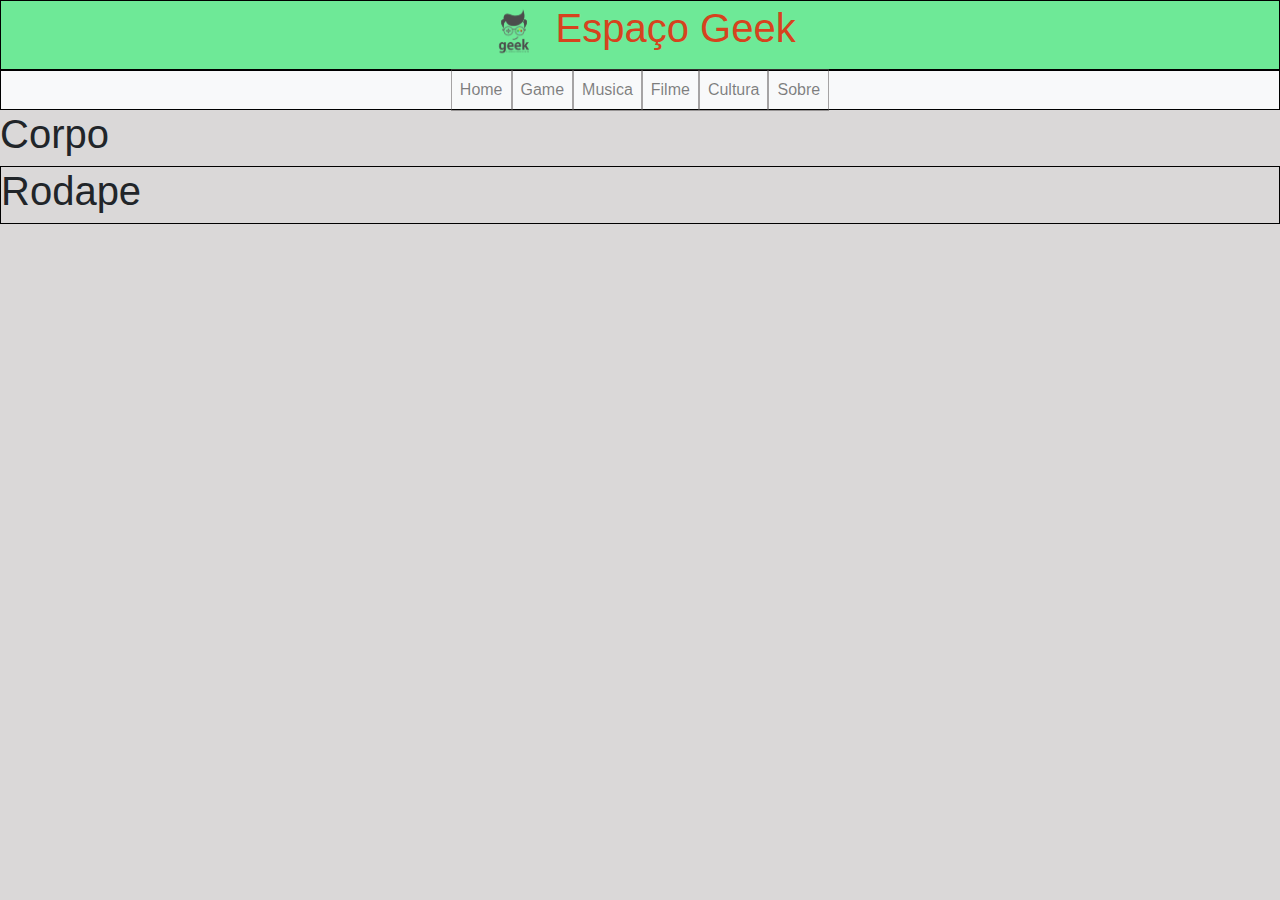
==== index.html @ 53563513 "Estilização Menu" ====
<!DOCTYPE html>
<html lang="en">

<head>
    <!-- inicio Head -->

    <!-- Meta tags Obrigatórias -->
    <meta charset="UTF-8">
    <meta name="viewport" content="width=device-width, initial-scale=1.0">

    <!-- Bootstrap CSS -->
    <link rel="stylesheet" href="./css/bootstrap.min.css">

    <!-- Estilo customizado -->
    <link href="./css/estilo.css" rel="stylesheet" type="text/css">

    <!-- Título Projeto -->
    <title>Espaço Geek</title>
    <link rel="icon" href="./imagens/geek.png">

</head>
<!-- Fim Head -->

<body>
    <header>
        <!-- inicio Cabecalho -->
        <div class="cabecalho">
            <h1><img src="./imagens/geek.png" width="60" height="60"> Espaço Geek
            </h1>
        </div>
    </header>
    <!-- Fim Cabecalho -->

    <div class="menu">
        <nav class="navbar navbar-expand-lg navbar-light bg-light">
            <button class="navbar-toggler" type="button" data-toggle="collapse" data-target="#navbarNav" aria-controls="navbarNav" aria-expanded="false" aria-label="Toggle navigation">
                <span class="navbar-toggler-icon"></span>
            </button>
            <div class="collapse navbar-collapse" id="navbarNav">
                <ul class="navbar-nav">
                    <li class="nav-item ">
                        <a class="nav-link" href="#">Home</a>
                    </li>
                    <li class="nav-item ">
                        <a class="nav-link" href="#">Game</a>
                    </li>
                    <li class="nav-item">
                        <a class="nav-link" href="#">Musica</a>
                    </li>
                    <li class="nav-item">
                        <a class="nav-link" href="#">Filme</a>
                    </li>
                    <li class="nav-item">
                        <a class="nav-link" href="#">Cultura</a>
                    </li>
                    <li class="nav-item">
                        <a class="nav-link" href="#">Sobre</a>
                    </li>
                </ul>
            </div>
        </nav>
    </div>
    <div>
        <h1>Corpo</h1>
    </div>
    <div class="rodape">
        <h1>Rodape</h1>
    </div>

    <script type="text/javascript" src="js/jquery-3.5.1.min.js"></script>
    <script type="text/javascript" src="js/bootstrap.min.js"></script>
</body>

</html>
---- css/estilo.css ----
.cabecalho {
    border: 1px solid black;
    text-align: center;
    background-color: rgba(55, 241, 117, 0.658);
    max-width: 100%;
    padding: auto;
    color: rgb(214, 67, 30);
    text-align: center;
}

.menu {
    border: black solid 1px;
    background-color: aqua;
}

.corpo {
    border: black 1px solid;
}

.rodape {
    border: black 1px solid;
}

#navbarNav {
    display: flex !important;
    justify-content: center !important;
    color: aquamarine;
}

.nav-item {
    border: rgba(92, 89, 89, 0.534) 1px solid;
    margin-top: -10px;
    margin-bottom: -10px;
    color: aquamarine;
}

body {
    background-color: rgba(151, 146, 146, 0.356);
}
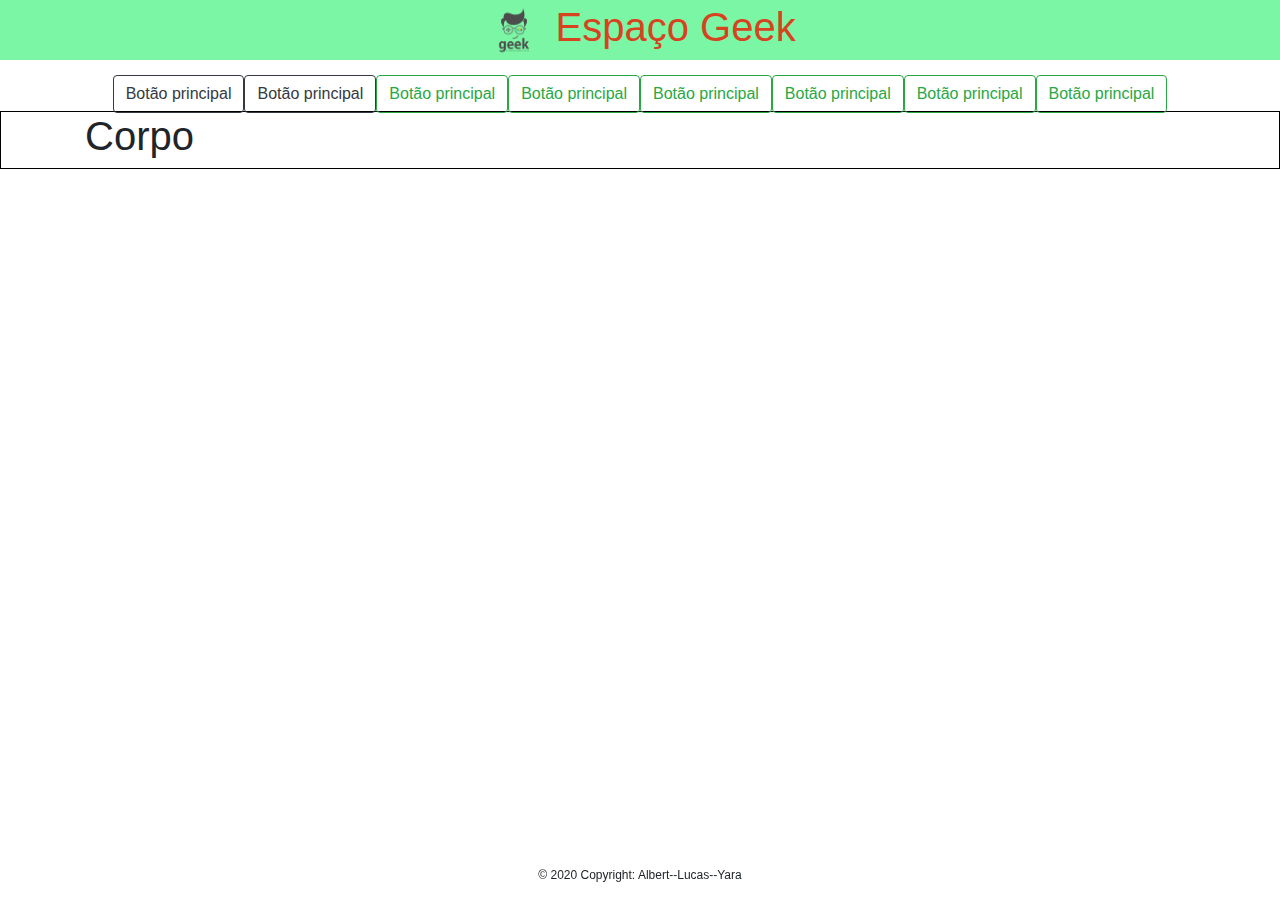
==== commit f6f65eed: "Mudança na pagina Home" ====
--- a/index.html
+++ b/index.html
@@ -6,7 +6,7 @@
 
     <!-- Meta tags Obrigatórias -->
     <meta charset="UTF-8">
-    <meta name="viewport" content="width=device-width, initial-scale=1.0">
+    <meta name="viewport" content="width=device-width, initial-scale=0.5">
 
     <!-- Bootstrap CSS -->
     <link rel="stylesheet" href="./css/bootstrap.min.css">
@@ -32,41 +32,60 @@
     <!-- Fim Cabecalho -->
 
     <div class="menu">
-        <nav class="navbar navbar-expand-lg navbar-light bg-light">
+
+        <nav class="navbar navbar-expand-lg navbar-light bg-green">
             <button class="navbar-toggler" type="button" data-toggle="collapse" data-target="#navbarNav" aria-controls="navbarNav" aria-expanded="false" aria-label="Toggle navigation">
                 <span class="navbar-toggler-icon"></span>
             </button>
             <div class="collapse navbar-collapse" id="navbarNav">
                 <ul class="navbar-nav">
                     <li class="nav-item ">
-                        <a class="nav-link" href="#">Home</a>
+                        <a href="./paginas/Games.html"><button class="btn btn-outline-dark" type="button" >Botão principal</button></a>
                     </li>
                     <li class="nav-item ">
-                        <a class="nav-link" href="#">Game</a>
+                        <a href="./paginas/Games.html"><button class="btn btn-outline-dark" type="button" >Botão principal</button></a>
                     </li>
                     <li class="nav-item">
-                        <a class="nav-link" href="#">Musica</a>
+                        <a href="./paginas/Games.html"><button class="btn btn-outline-success" type="button" >Botão principal</button></a>
                     </li>
                     <li class="nav-item">
-                        <a class="nav-link" href="#">Filme</a>
+                        <a href="./paginas/Games.html"><button class="btn btn-outline-success" type="button" >Botão principal</button></a>
                     </li>
                     <li class="nav-item">
-                        <a class="nav-link" href="#">Cultura</a>
+                        <a href="./paginas/Games.html"><button class="btn btn-outline-success" type="button" >Botão principal</button></a>
                     </li>
                     <li class="nav-item">
-                        <a class="nav-link" href="#">Sobre</a>
+                        <a href="./paginas/Games.html"><button class="btn btn-outline-success" type="button" >Botão principal</button></a>
+                    </li>
+                    <li class="nav-item">
+                        <a href="./paginas/Games.html"><button class="btn btn-outline-success" type="button" >Botão principal</button></a>
+                    </li>
+                    <li class="nav-item">
+                        <a href="./paginas/Games.html"><button class="btn btn-outline-success" type="button" >Botão principal</button></a>
                     </li>
                 </ul>
             </div>
         </nav>
     </div>
-    <div>
-        <h1>Corpo</h1>
-    </div>
-    <div class="rodape">
-        <h1>Rodape</h1>
+    <div class="corpo">
+        <div class="container">
+            <h1>Corpo</h1>
+        </div>
+
     </div>
 
+    <!-- Footer -->
+    <div class="rodape">
+        <footer class="page-footer font-small blue">
+
+            <!-- Copyright -->
+            <div class="footer-copyright text-center py-3">© 2020 Copyright:
+                <a> Albert--Lucas--Yara</a>
+            </div>
+            <!-- Copyright -->
+
+        </footer>
+    </div>
     <script type="text/javascript" src="js/jquery-3.5.1.min.js"></script>
     <script type="text/javascript" src="js/bootstrap.min.js"></script>
 </body>
--- a/css/estilo.css
+++ b/css/estilo.css
@@ -1,5 +1,4 @@
 .cabecalho {
-    border: 1px solid black;
     text-align: center;
     background-color: rgba(55, 241, 117, 0.658);
     max-width: 100%;
@@ -8,32 +7,33 @@
     text-align: center;
 }
 
-.menu {
-    border: black solid 1px;
-    background-color: aqua;
+.menu {}
+
+.rodape {
+    position: fixed;
+    bottom: 0%;
+    width: 100%;
+    font-size: 12px;
 }
 
 .corpo {
     border: black 1px solid;
-}
-
-.rodape {
-    border: black 1px solid;
+    background-color: white;
+    width: 100%;
+    min-block-size: 100%;
 }
 
 #navbarNav {
     display: flex !important;
     justify-content: center !important;
-    color: aquamarine;
+    color: rgb(0, 0, 0);
 }
 
 .nav-item {
-    border: rgba(92, 89, 89, 0.534) 1px solid;
-    margin-top: -10px;
+    margin-top: -1px;
     margin-bottom: -10px;
-    color: aquamarine;
 }
 
 body {
-    background-color: rgba(151, 146, 146, 0.356);
+    width: 100%;
 }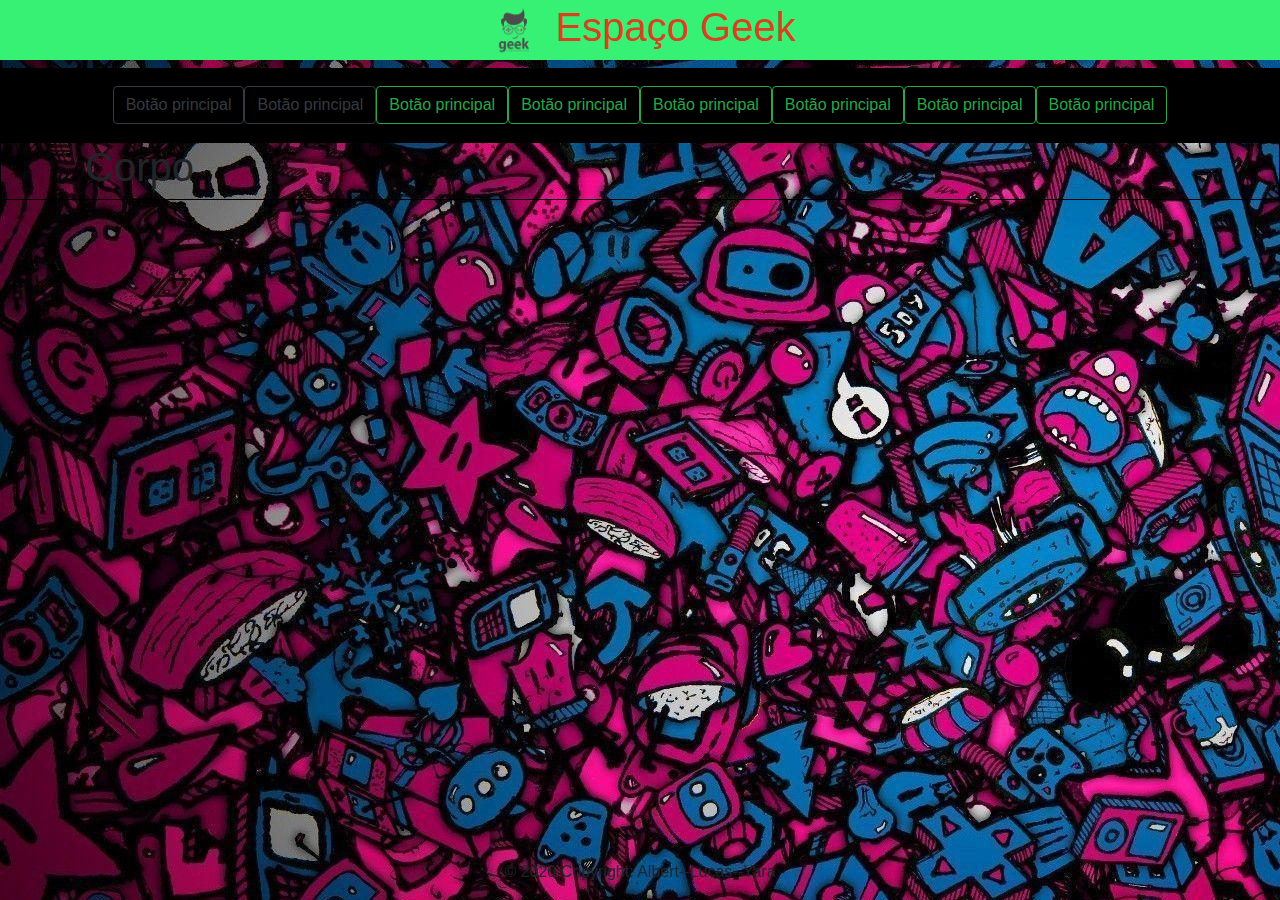
==== commit 7671324c: "Imagem de fundo" ====
--- a/index.html
+++ b/index.html
@@ -22,6 +22,7 @@
 <!-- Fim Head -->
 
 <body>
+
     <header>
         <!-- inicio Cabecalho -->
         <div class="cabecalho">
@@ -67,11 +68,11 @@
             </div>
         </nav>
     </div>
+
     <div class="corpo">
         <div class="container">
             <h1>Corpo</h1>
         </div>
-
     </div>
 
     <!-- Footer -->
--- a/css/estilo.css
+++ b/css/estilo.css
@@ -1,24 +1,25 @@
 .cabecalho {
     text-align: center;
-    background-color: rgba(55, 241, 117, 0.658);
+    background-color: rgb(55, 241, 117);
     max-width: 100%;
     padding: auto;
     color: rgb(214, 67, 30);
     text-align: center;
 }
 
-.menu {}
+.menu {
+    background-color: black;
+}
 
 .rodape {
     position: fixed;
     bottom: 0%;
     width: 100%;
-    font-size: 12px;
+    font-size: 12 px;
 }
 
 .corpo {
     border: black 1px solid;
-    background-color: white;
     width: 100%;
     min-block-size: 100%;
 }
@@ -30,10 +31,11 @@
 }
 
 .nav-item {
-    margin-top: -1px;
-    margin-bottom: -10px;
+    margin-top: 10px;
+    margin-bottom: 10px;
 }
 
 body {
     width: 100%;
+    background-image: url("../imagens/fundo_home.jpg");
 }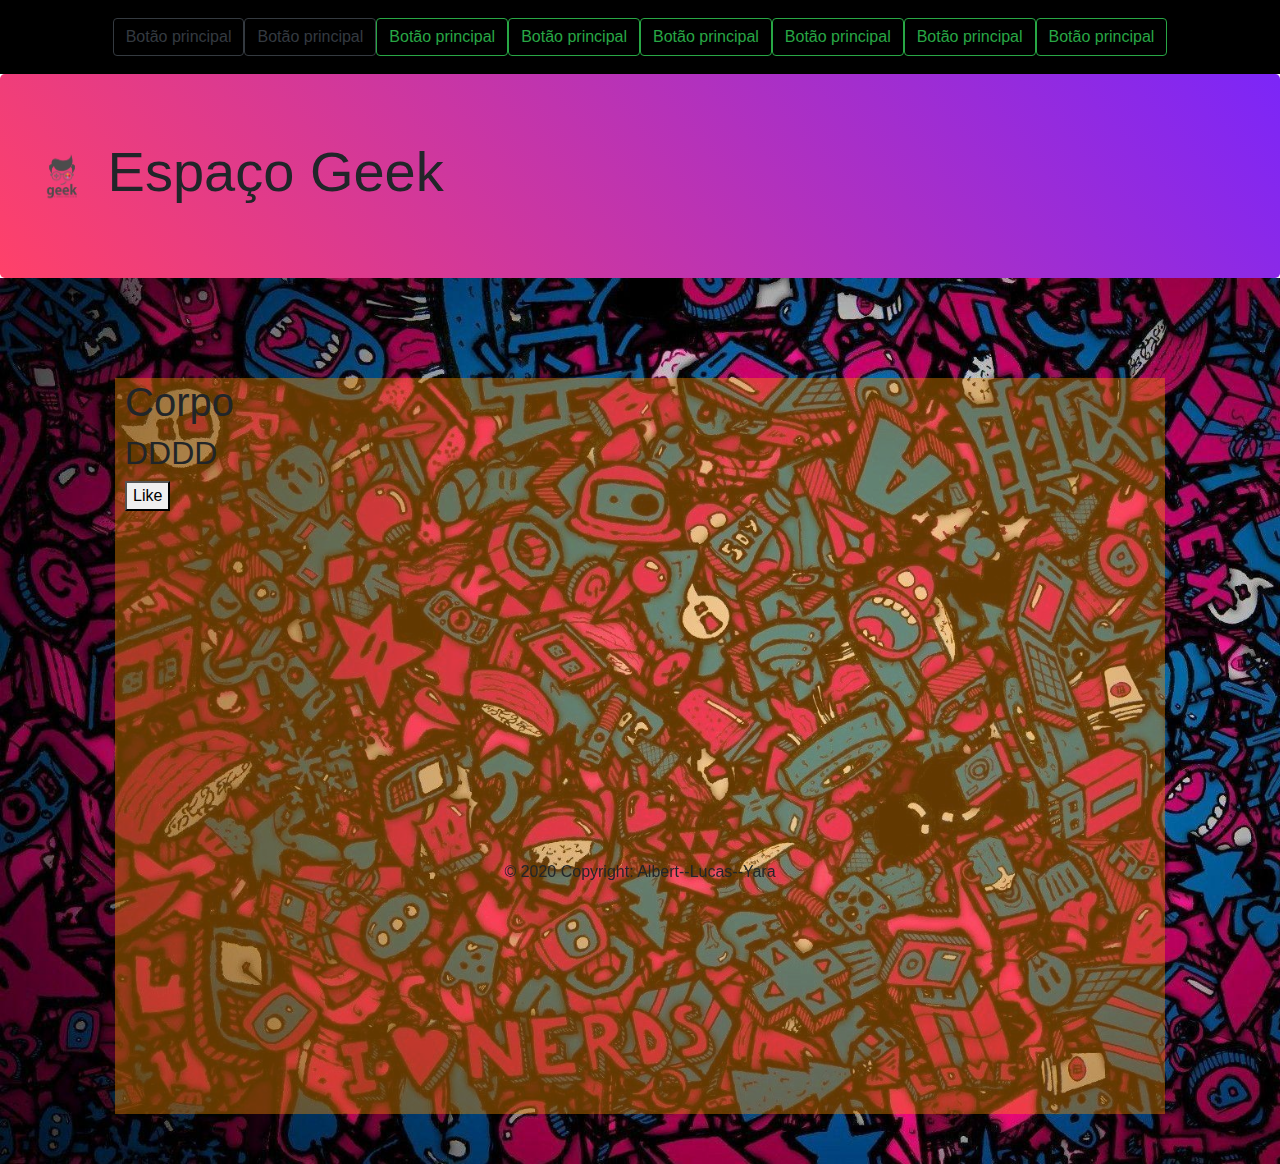
==== commit 8053d8d1: "Melhora da pagina inicial" ====
--- a/index.html
+++ b/index.html
@@ -16,22 +16,12 @@
 
     <!-- Título Projeto -->
     <title>Espaço Geek</title>
-    <link rel="icon" href="./imagens/geek.png">
+    <link id="icone" rel="icon" href="./imagens/geek.png">
 
 </head>
 <!-- Fim Head -->
 
 <body>
-
-    <header>
-        <!-- inicio Cabecalho -->
-        <div class="cabecalho">
-            <h1><img src="./imagens/geek.png" width="60" height="60"> Espaço Geek
-            </h1>
-        </div>
-    </header>
-    <!-- Fim Cabecalho -->
-
     <div class="menu">
 
         <nav class="navbar navbar-expand-lg navbar-light bg-green">
@@ -68,10 +58,23 @@
             </div>
         </nav>
     </div>
+    <header class="">
+        <!-- inicio Cabecalho -->
+        <div class="jumbotron">
+            <h1 class="display-4" id="titulo"><img src="./imagens/geek.png" width="60" height="60"> Espaço Geek</h1>
 
+        </div>
+    </header>
+    <!-- Fim Cabecalho -->
     <div class="corpo">
         <div class="container">
-            <h1>Corpo</h1>
+            <div class="conteudo">
+                <h1>Corpo</h1>
+                <h2>DDDD</h2>
+
+                <div id="like_button_container">Teste</div>
+
+            </div>
         </div>
     </div>
 
@@ -89,6 +92,10 @@
     </div>
     <script type="text/javascript" src="js/jquery-3.5.1.min.js"></script>
     <script type="text/javascript" src="js/bootstrap.min.js"></script>
+    <script src="js/react.production.min.js"></script>
+    <script src="js/react-dom.production.min.js"></script>
+
+    <script src="arquivos_java/like_button.js"></script>
 </body>
 
 </html>--- a/css/estilo.css
+++ b/css/estilo.css
@@ -1,10 +1,32 @@
-.cabecalho {
+.icone {
+    border: azure;
+}
+
+.topo {
+    background-color: rgb(39, 43, 40);
+    margin-bottom: auto;
+}
+
+.topo .cabecalho {
     text-align: center;
-    background-color: rgb(55, 241, 117);
     max-width: 100%;
-    padding: auto;
     color: rgb(214, 67, 30);
     text-align: center;
+}
+
+.jumbotron {
+    background: linear-gradient(50deg, #ff4169, #7c26f8);
+    margin-bottom: auto;
+    max-height: 10%;
+}
+
+.corpo .container .conteudo {
+    background-color: rgba(253, 143, 0, 0.39);
+    max-block-size: 100%;
+    min-height: 81.7vh;
+    display: block;
+    padding: 0 10px 0 10px;
+    margin: 50px 30px 50px 30px;
 }
 
 .menu {
@@ -19,9 +41,10 @@
 }
 
 .corpo {
-    border: black 1px solid;
-    width: 100%;
-    min-block-size: 100%;
+    padding-top: 50px;
+    background-image: url("../imagens/fundo_home.png");
+    display: flex;
+    background-size: cover
 }
 
 #navbarNav {
@@ -37,5 +60,7 @@
 
 body {
     width: 100%;
-    background-image: url("../imagens/fundo_home.jpg");
+    /*background: url(../imagens/fundo_home.png);
+    background-attachment: fixed;
+    */
 }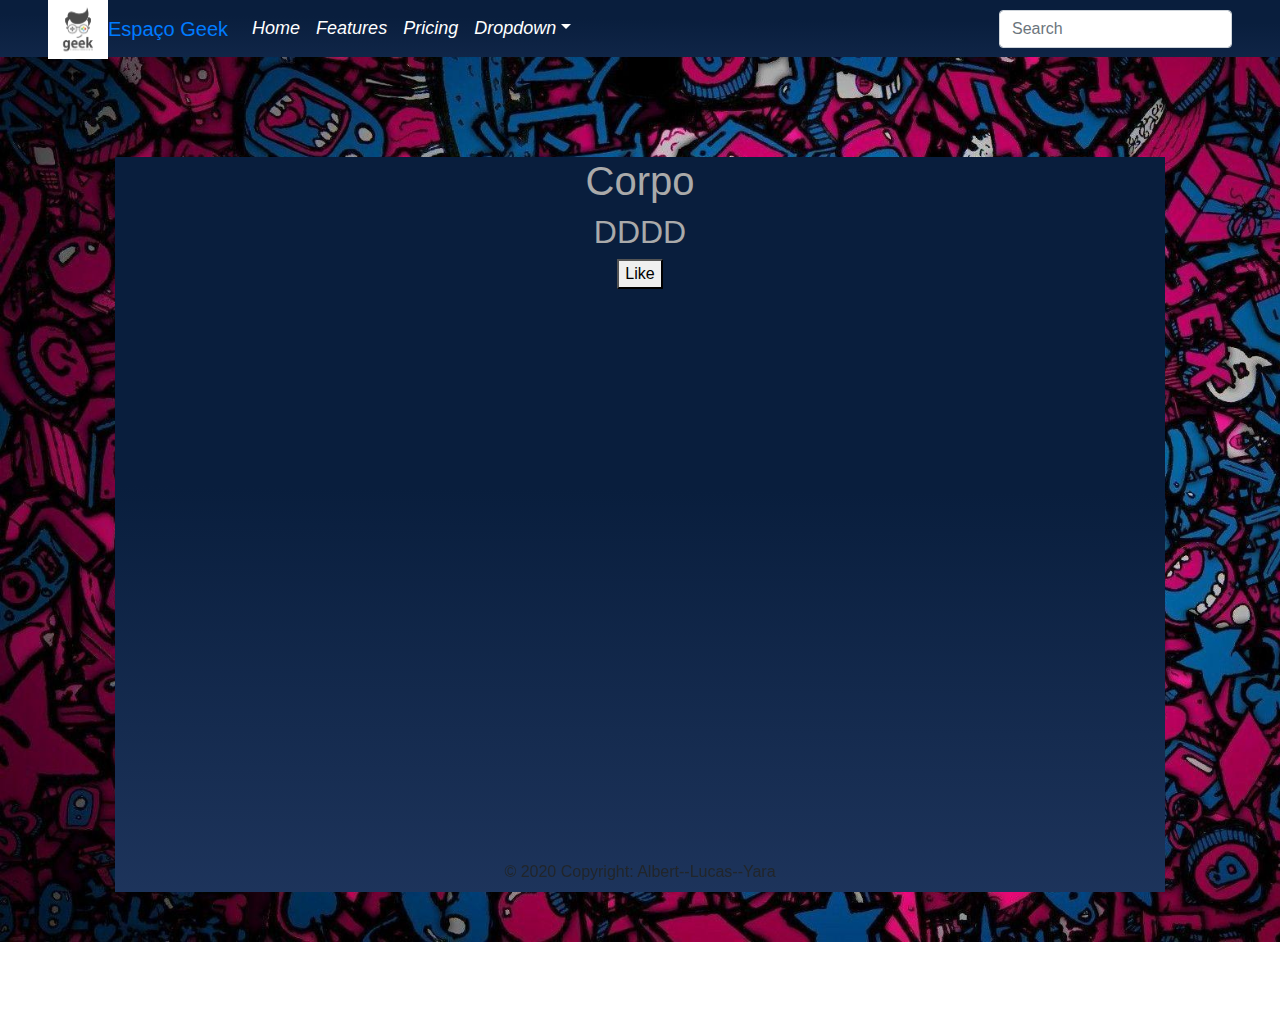
==== commit 169913e8: "Alteração do layout" ====
--- a/index.html
+++ b/index.html
@@ -23,47 +23,56 @@
 
 <body>
     <div class="menu">
+        <div class="jumbotron">
+            <nav id="navbar" class="navbar navbar-expand-lg ">
 
-        <nav class="navbar navbar-expand-lg navbar-light bg-green">
-            <button class="navbar-toggler" type="button" data-toggle="collapse" data-target="#navbarNav" aria-controls="navbarNav" aria-expanded="false" aria-label="Toggle navigation">
-                <span class="navbar-toggler-icon"></span>
-            </button>
-            <div class="collapse navbar-collapse" id="navbarNav">
-                <ul class="navbar-nav">
-                    <li class="nav-item ">
-                        <a href="./paginas/Games.html"><button class="btn btn-outline-dark" type="button" >Botão principal</button></a>
-                    </li>
-                    <li class="nav-item ">
-                        <a href="./paginas/Games.html"><button class="btn btn-outline-dark" type="button" >Botão principal</button></a>
-                    </li>
-                    <li class="nav-item">
-                        <a href="./paginas/Games.html"><button class="btn btn-outline-success" type="button" >Botão principal</button></a>
-                    </li>
-                    <li class="nav-item">
-                        <a href="./paginas/Games.html"><button class="btn btn-outline-success" type="button" >Botão principal</button></a>
-                    </li>
-                    <li class="nav-item">
-                        <a href="./paginas/Games.html"><button class="btn btn-outline-success" type="button" >Botão principal</button></a>
-                    </li>
-                    <li class="nav-item">
-                        <a href="./paginas/Games.html"><button class="btn btn-outline-success" type="button" >Botão principal</button></a>
-                    </li>
-                    <li class="nav-item">
-                        <a href="./paginas/Games.html"><button class="btn btn-outline-success" type="button" >Botão principal</button></a>
-                    </li>
-                    <li class="nav-item">
-                        <a href="./paginas/Games.html"><button class="btn btn-outline-success" type="button" >Botão principal</button></a>
-                    </li>
-                </ul>
-            </div>
-        </nav>
+                <!-- Navbar brand -->
+                <img class="bg-white" src="./imagens/geek.png" width="60" height="60"><a class="navbar-brand" href="index.html">Espaço Geek</a>
+
+                <!-- Collapse button -->
+                <button class="navbar-toggler" type="button" data-toggle="collapse" data-target="#navbarSupportedContent" aria-controls="navbarSupportedContent" aria-expanded="false" aria-label="Toggle navigation"><span
+                class="navbar-toggler-icon"></span></button>
+
+                <!-- Collapsible content -->
+                <div class="collapse navbar-collapse" id="navbarSupportedContent">
+
+                    <!-- Links -->
+                    <ul class="navbar-nav mr-auto">
+                        <li class="nav-item active ">
+                            <a class="nav-link text-white" href="./paginas/Games.html">Home <span class="sr-only">(current)</span></a>
+                        </li>
+                        <li class="nav-item active">
+                            <a class="nav-link text-white" href="#">Features</a>
+                        </li>
+                        <li class="nav-item">
+                            <a class="nav-link text-white" href="#">Pricing</a>
+                        </li>
+
+                        <!-- Dropdown -->
+                        <li class="nav-item dropdown ">
+                            <a class="nav-link dropdown-toggle text-white" id="navbarDropdownMenuLink" data-toggle="dropdown" aria-haspopup="true" aria-expanded="false">Dropdown</a>
+                            <div class="dropdown-menu dropdown-primary" aria-labelledby="navbarDropdownMenuLink">
+                                <a class="dropdown-item" href="#">Action</a>
+                                <a class="dropdown-item" href="#">Another action</a>
+                                <a class="dropdown-item" href="#">Something else here</a>
+                            </div>
+                        </li>
+
+                    </ul>
+                    <!-- Links -->
+
+                    <!-- Search form -->
+                    <form class="form-inline">
+                        <input class="form-control" type="text" placeholder="Search" aria-label="Search">
+                    </form>
+                </div>
+                <!-- Collapsible content -->
+
+            </nav>
+        </div>
     </div>
     <header class="">
         <!-- inicio Cabecalho -->
-        <div class="jumbotron">
-            <h1 class="display-4" id="titulo"><img src="./imagens/geek.png" width="60" height="60"> Espaço Geek</h1>
-
-        </div>
     </header>
     <!-- Fim Cabecalho -->
     <div class="corpo">
--- a/css/estilo.css
+++ b/css/estilo.css
@@ -1,36 +1,24 @@
-.icone {
-    border: azure;
-}
-
 .topo {
     background-color: rgb(39, 43, 40);
     margin-bottom: auto;
 }
 
-.topo .cabecalho {
-    text-align: center;
-    max-width: 100%;
-    color: rgb(214, 67, 30);
-    text-align: center;
-}
-
 .jumbotron {
-    background: linear-gradient(50deg, #ff4169, #7c26f8);
-    margin-bottom: auto;
+    background-image: linear-gradient( 180.4deg, rgba(9, 30, 61, 1) 45.3%, rgba(95, 123, 190, 1) 279%);
+    margin-bottom: -75px;
+    margin-top: -75px;
     max-height: 10%;
 }
 
 .corpo .container .conteudo {
-    background-color: rgba(253, 143, 0, 0.39);
+    background-image: linear-gradient( 180.4deg, rgba(9, 30, 61, 1) 45.3%, rgba(95, 123, 190, 1) 279%);
     max-block-size: 100%;
     min-height: 81.7vh;
     display: block;
     padding: 0 10px 0 10px;
     margin: 50px 30px 50px 30px;
-}
-
-.menu {
-    background-color: black;
+    color: rgb(170, 170, 170);
+    text-align: center;
 }
 
 .rodape {
@@ -47,15 +35,12 @@
     background-size: cover
 }
 
-#navbarNav {
-    display: flex !important;
-    justify-content: center !important;
-    color: rgb(0, 0, 0);
-}
-
 .nav-item {
     margin-top: 10px;
     margin-bottom: 10px;
+    font-size: large;
+    font-style: italic;
+    color: white;
 }
 
 body {
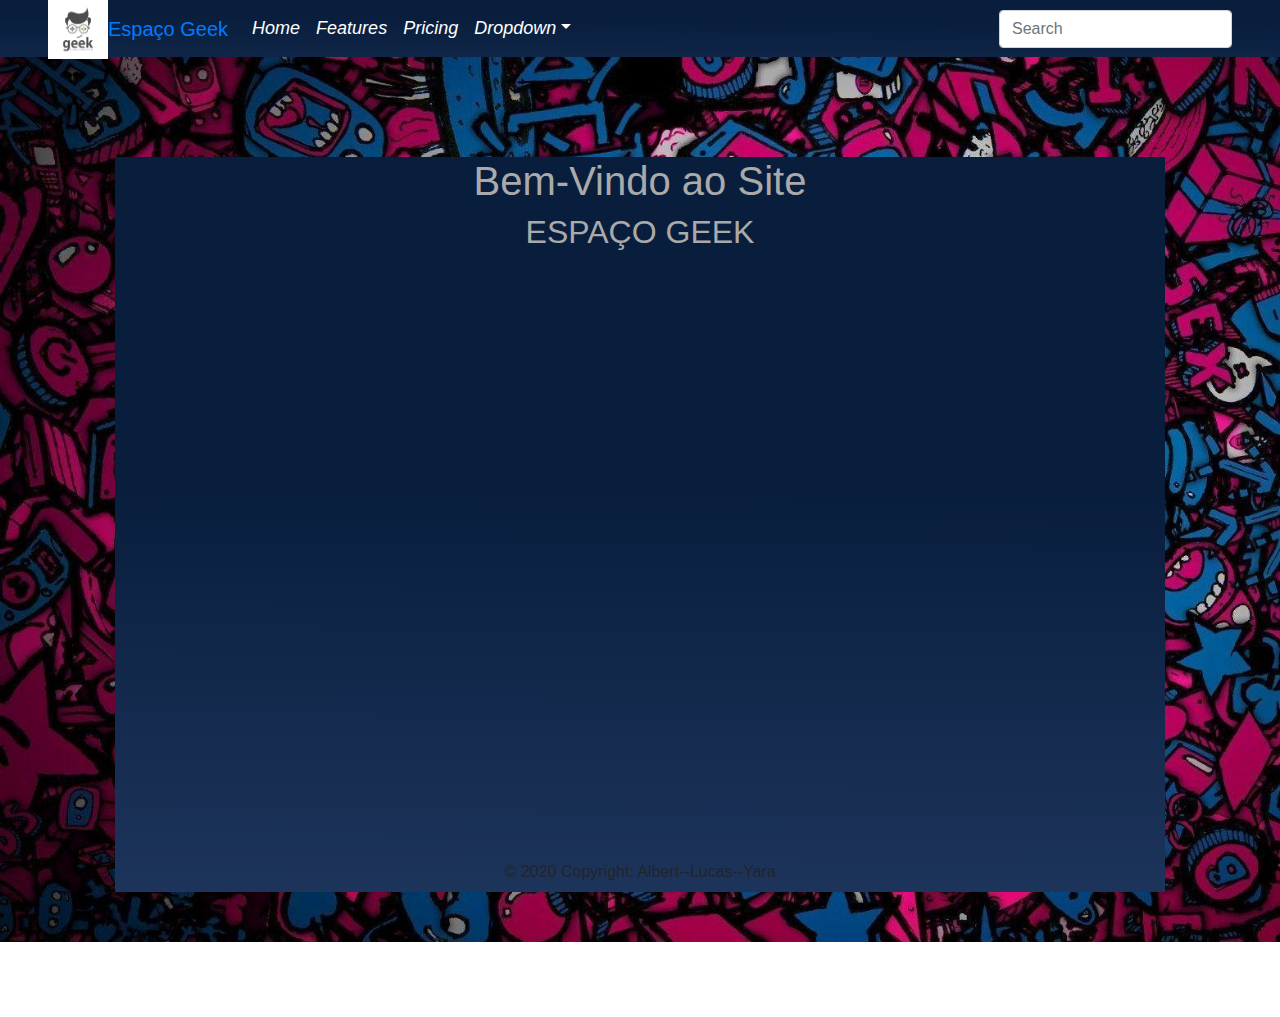
==== commit 9263fa70: "Funcionalidade Menu" ====
--- a/index.html
+++ b/index.html
@@ -1,4 +1,5 @@
 <!DOCTYPE html>
+
 <html lang="en">
 
 <head>
@@ -16,7 +17,10 @@
 
     <!-- Título Projeto -->
     <title>Espaço Geek</title>
-    <link id="icone" rel="icon" href="./imagens/geek.png">
+    <link l="icon" href="./imagens/icone_copo.png">
+
+    <script type="text/javascript" src="js/jquery-3.5.1.min.js"></script>
+    <!--<script type="text/javascript" src="./arquivos_java/funcoes.js"></script> -->
 
 </head>
 <!-- Fim Head -->
@@ -39,10 +43,10 @@
                     <!-- Links -->
                     <ul class="navbar-nav mr-auto">
                         <li class="nav-item active ">
-                            <a class="nav-link text-white" href="./paginas/Games.html">Home <span class="sr-only">(current)</span></a>
+                            <a id="home" class="nav-link text-white" href="#">Home <span class="sr-only">(current)</span></a>
                         </li>
                         <li class="nav-item active">
-                            <a class="nav-link text-white" href="#">Features</a>
+                            <a id="games" class="nav-link text-white" href="#">Features</a>
                         </li>
                         <li class="nav-item">
                             <a class="nav-link text-white" href="#">Pricing</a>
@@ -78,10 +82,18 @@
     <div class="corpo">
         <div class="container">
             <div class="conteudo">
-                <h1>Corpo</h1>
-                <h2>DDDD</h2>
 
-                <div id="like_button_container">Teste</div>
+                <div id="saida">
+                    <h1>
+                        Bem-Vindo ao Site
+                    </h1>
+                    <h2>
+                        ESPAÇO GEEK
+                    </h2>
+
+                </div>
+
+                <!--<div id="like_button_container">Teste</div> -->
 
             </div>
         </div>
@@ -99,12 +111,12 @@
 
         </footer>
     </div>
-    <script type="text/javascript" src="js/jquery-3.5.1.min.js"></script>
+
     <script type="text/javascript" src="js/bootstrap.min.js"></script>
     <script src="js/react.production.min.js"></script>
     <script src="js/react-dom.production.min.js"></script>
 
-    <script src="arquivos_java/like_button.js"></script>
+    <script src="arquivos_java/funcoes.js"></script>
 </body>
 
 </html>--- a/css/estilo.css
+++ b/css/estilo.css
@@ -45,7 +45,4 @@
 
 body {
     width: 100%;
-    /*background: url(../imagens/fundo_home.png);
-    background-attachment: fixed;
-    */
 }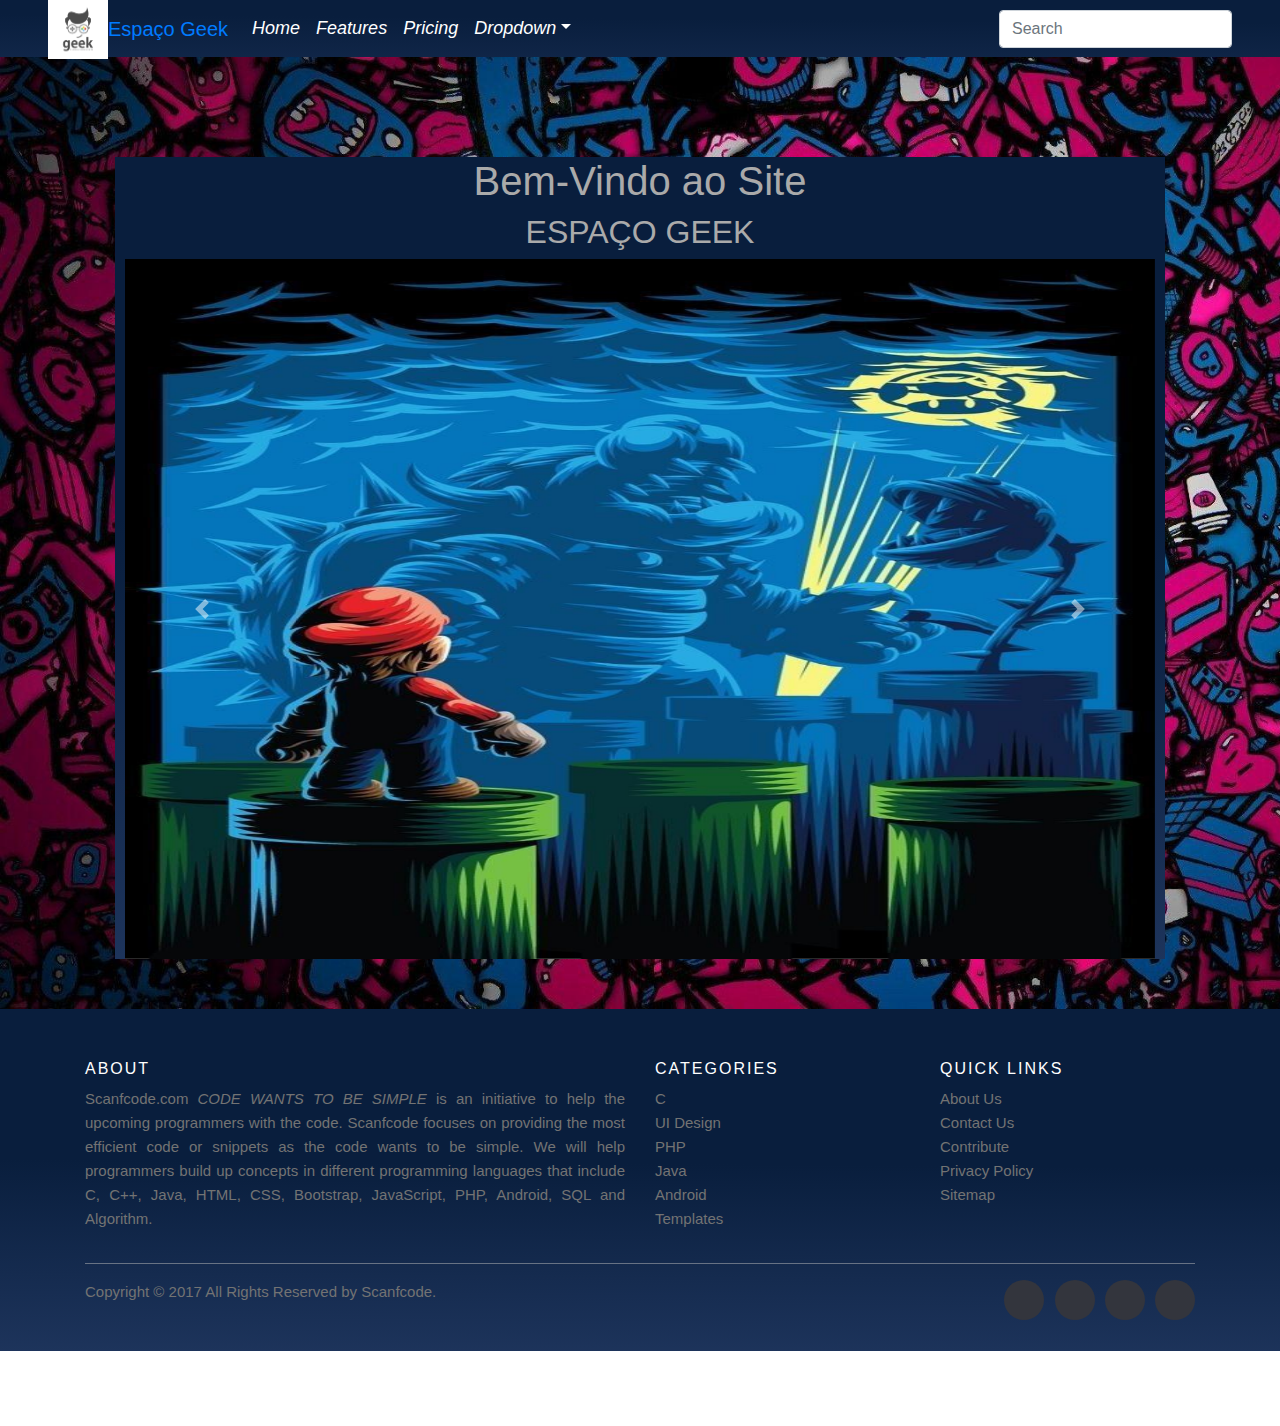
==== commit b497cf7d: "Costumização rodape" ====
--- a/index.html
+++ b/index.html
@@ -20,7 +20,7 @@
     <link l="icon" href="./imagens/icone_copo.png">
 
     <script type="text/javascript" src="js/jquery-3.5.1.min.js"></script>
-    <!--<script type="text/javascript" src="./arquivos_java/funcoes.js"></script> -->
+
 
 </head>
 <!-- Fim Head -->
@@ -90,27 +90,91 @@
                     <h2>
                         ESPAÇO GEEK
                     </h2>
+                    <div id="carouselExampleControls" class="carousel slide" data-ride="carousel">
+                        <div class="carousel-inner">
+                            <div class="carousel-item active" data-interval="10000">
+                                <img src="./imagens/carrosel/imagem1.jpg" class="d-block w-100" with="500" height="700" alt="...">
+                            </div>
+                            <div class="carousel-item" data-interval="10000">
+                                <img src="./imagens/carrosel/imagem2.jpg" class="d-block w-100" with="500" height="700" alt="...">
+                            </div>
+                            <div class="carousel-item" data-interval="10000">
+                                <img src="./imagens/carrosel/imagem3.jpg" class="d-block w-100" with="500" height="700" alt="...">
+                            </div>
+                        </div>
+                        <a class="carousel-control-prev" href="#carouselExampleControls" role="button" data-slide="prev">
+                            <span class="carousel-control-prev-icon" aria-hidden="true"></span>
+                            <span class="sr-only">Previous</span>
+                        </a>
+                        <a class="carousel-control-next" href="#carouselExampleControls" role="button" data-slide="next">
+                            <span class="carousel-control-next-icon" aria-hidden="true"></span>
+                            <span class="sr-only">Next</span>
+                        </a>
+                    </div>
 
                 </div>
 
-                <!--<div id="like_button_container">Teste</div> -->
+
 
             </div>
         </div>
     </div>
 
     <!-- Footer -->
-    <div class="rodape">
-        <footer class="page-footer font-small blue">
+    <!-- Site footer -->
+    <footer class="site-footer">
+        <div class="container">
+            <div class="row">
+                <div class="col-sm-12 col-md-6">
+                    <h6>About</h6>
+                    <p class="text-justify">Scanfcode.com <i>CODE WANTS TO BE SIMPLE </i> is an initiative to help the upcoming programmers with the code. Scanfcode focuses on providing the most efficient code or snippets as the code wants to be simple. We will help programmers
+                        build up concepts in different programming languages that include C, C++, Java, HTML, CSS, Bootstrap, JavaScript, PHP, Android, SQL and Algorithm.</p>
+                </div>
 
-            <!-- Copyright -->
-            <div class="footer-copyright text-center py-3">© 2020 Copyright:
-                <a> Albert--Lucas--Yara</a>
+                <div class="col-xs-6 col-md-3">
+                    <h6>Categories</h6>
+                    <ul class="footer-links">
+                        <li><a href="http://scanfcode.com/category/c-language/">C</a></li>
+                        <li><a href="http://scanfcode.com/category/front-end-development/">UI Design</a></li>
+                        <li><a href="http://scanfcode.com/category/back-end-development/">PHP</a></li>
+                        <li><a href="http://scanfcode.com/category/java-programming-language/">Java</a></li>
+                        <li><a href="http://scanfcode.com/category/android/">Android</a></li>
+                        <li><a href="http://scanfcode.com/category/templates/">Templates</a></li>
+                    </ul>
+                </div>
+
+                <div class="col-xs-6 col-md-3">
+                    <h6>Quick Links</h6>
+                    <ul class="footer-links">
+                        <li><a href="http://scanfcode.com/about/">About Us</a></li>
+                        <li><a href="http://scanfcode.com/contact/">Contact Us</a></li>
+                        <li><a href="http://scanfcode.com/contribute-at-scanfcode/">Contribute</a></li>
+                        <li><a href="http://scanfcode.com/privacy-policy/">Privacy Policy</a></li>
+                        <li><a href="http://scanfcode.com/sitemap/">Sitemap</a></li>
+                    </ul>
+                </div>
             </div>
-            <!-- Copyright -->
+            <hr>
+        </div>
+        <div class="container">
+            <div class="row">
+                <div class="col-md-8 col-sm-6 col-xs-12">
+                    <p class="copyright-text">Copyright &copy; 2017 All Rights Reserved by
+                        <a href="#">Scanfcode</a>.
+                    </p>
+                </div>
 
-        </footer>
-    </div>
+                <div class="col-md-4 col-sm-6 col-xs-12">
+                    <ul class="social-icons">
+                        <li><a class="facebook" href="#"><span class="glyphicon glyphicon-font"></span></a></li>
+                        <li><a class="twitter" href="#"><i class="fa fa-twitter"></i></a></li>
+                        <li><a class="dribbble" href="#"><i class="fa fa-dribbble"></i></a></li>
+                        <li><a class="linkedin" href="#"><i class="fa fa-linkedin"></i></a></li>
+                    </ul>
+                </div>
+            </div>
+        </div>
+    </footer>
 
     <script type="text/javascript" src="js/bootstrap.min.js"></script>
     <script src="js/react.production.min.js"></script>
--- a/css/estilo.css
+++ b/css/estilo.css
@@ -1,6 +1,171 @@
 .topo {
     background-color: rgb(39, 43, 40);
     margin-bottom: auto;
+}
+
+.site-footer {
+    background-image: linear-gradient( 180.4deg, rgba(9, 30, 61, 1) 45.3%, rgba(95, 123, 190, 1) 279%);
+    padding: 45px 0 20px;
+    font-size: 15px;
+    line-height: 24px;
+    color: #737373;
+}
+
+.site-footer hr {
+    border-top-color: #bbb;
+    opacity: 0.5;
+}
+
+.site-footer hr.small {
+    margin: 20px 0;
+}
+
+.site-footer h6 {
+    color: #fff;
+    font-size: 16px;
+    text-transform: uppercase;
+    margin-top: 5px;
+    letter-spacing: 2px;
+}
+
+.site-footer a {
+    color: #737373;
+}
+
+.site-footer a:hover {
+    color: #3366cc;
+    text-decoration: none;
+}
+
+.footer-links {
+    padding-left: 0;
+    list-style: none;
+}
+
+.footer-links li {
+    display: block;
+}
+
+.footer-links a {
+    color: #737373;
+}
+
+.footer-links a:active,
+.footer-links a:focus,
+.footer-links a:hover {
+    color: #3366cc;
+    text-decoration: none;
+}
+
+.footer-links.inline li {
+    display: inline-block;
+}
+
+.site-footer .social-icons {
+    text-align: right;
+}
+
+.site-footer .social-icons a {
+    width: 40px;
+    height: 40px;
+    line-height: 40px;
+    margin-left: 6px;
+    margin-right: 0;
+    border-radius: 100%;
+    background-color: #33353d;
+}
+
+.copyright-text {
+    margin: 0;
+}
+
+@media (max-width: 991px) {
+    .site-footer [class^="col-"] {
+        margin-bottom: 30px;
+    }
+}
+
+@media (max-width: 767px) {
+    .site-footer {
+        padding-bottom: 0;
+    }
+    .site-footer .copyright-text,
+    .site-footer .social-icons {
+        text-align: center;
+    }
+}
+
+.social-icons {
+    padding-left: 0;
+    margin-bottom: 0;
+    list-style: none;
+}
+
+.social-icons li {
+    display: inline-block;
+    margin-bottom: 4px;
+}
+
+.social-icons li.title {
+    margin-right: 15px;
+    text-transform: uppercase;
+    color: #96a2b2;
+    font-weight: 700;
+    font-size: 13px;
+}
+
+.social-icons a {
+    background-color: #eceeef;
+    color: #818a91;
+    font-size: 16px;
+    display: inline-block;
+    line-height: 44px;
+    width: 44px;
+    height: 44px;
+    text-align: center;
+    margin-right: 8px;
+    border-radius: 100%;
+    -webkit-transition: all 0.2s linear;
+    -o-transition: all 0.2s linear;
+    transition: all 0.2s linear;
+}
+
+.social-icons a:active,
+.social-icons a:focus,
+.social-icons a:hover {
+    color: #fff;
+    background-color: #29aafe;
+}
+
+.social-icons.size-sm a {
+    line-height: 34px;
+    height: 34px;
+    width: 34px;
+    font-size: 14px;
+}
+
+.social-icons a.facebook:hover {
+    background-color: #3b5998;
+}
+
+.social-icons a.twitter:hover {
+    background-color: #00aced;
+}
+
+.social-icons a.linkedin:hover {
+    background-color: #007bb6;
+}
+
+.social-icons a.dribbble:hover {
+    background-color: #ea4c89;
+}
+
+@media (max-width: 767px) {
+    .social-icons li.title {
+        display: block;
+        margin-right: 0;
+        font-weight: 600;
+    }
 }
 
 .jumbotron {
@@ -40,7 +205,6 @@
     margin-bottom: 10px;
     font-size: large;
     font-style: italic;
-    color: white;
 }
 
 body {
